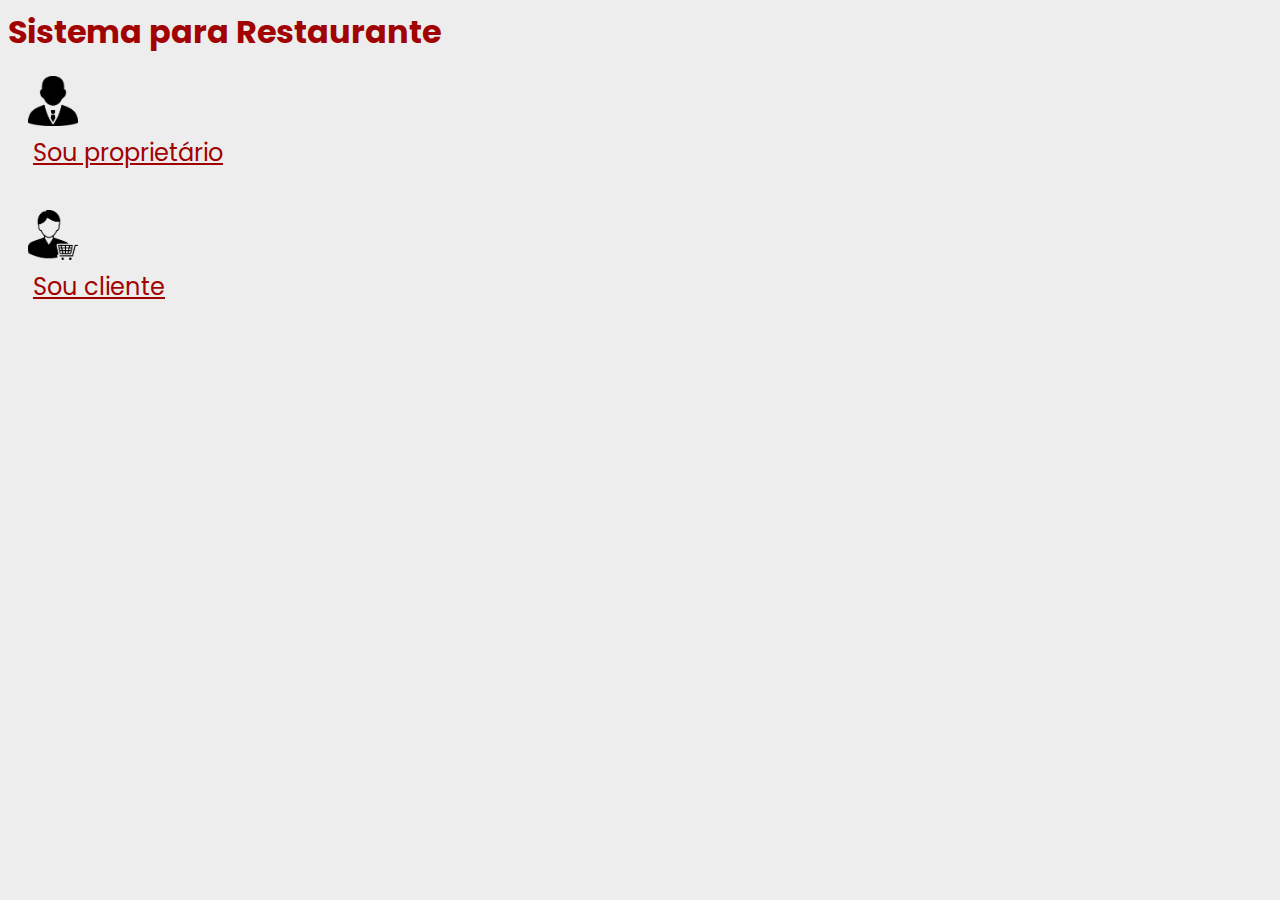
==== index.html @ 57ff30e1 "feat: start repository" ====
<!DOCTYPE html>
<html lang="pt">
    <head>
        <meta charset="UTF-8">
        <title>Restaurante</title>    
        <link rel="stylesheet" href="estilos/index.css">
    </head>
    <body>
        <div>
            <div class="titulo">Sistema para Restaurante</div>
            <div>
                <div class="item-menu">
                    <img width="50" height="50" src="imagens/boss.png">
                    <div>
                        <a href="proprietario/index.html">
                            Sou proprietário
                        </a>
                    </div>
                </div>
                <div class="item-menu">
                    <img width="50" height="50" src="imagens/customer.png">
                    <div>
                        <a href="cliente/index.html">
                            Sou cliente
                        </a>
                    </div>
                </div>
            </div>
        </div>
    </body>
</html>
---- estilos/index.css ----
@import url('https://fonts.googleapis.com/css2?family=Poppins:ital,wght@0,100;0,200;0,300;0,400;0,500;0,600;0,700;0,800;0,900;1,100;1,200;1,300;1,400;1,500;1,600;1,700;1,800;1,900&display=swap');

body {
    font-family: 'Poppins', sans-serif;
    background-color: rgb(237, 237, 237);
}

.titulo {
    color: #a10303;
    font-size: 32px;
    font-weight: bold;
}

.subtitulo {
    font-weight: bold;
}

.item-menu {
    font-size: 24px;
    padding: 20px;
}

.item-menu a {
    color: rgb(161, 3, 3);
    padding: 5px;
}

.conteudo {
    font-size: 16px;
    padding: 20px;
}

.voltar {
    color: gray;
}
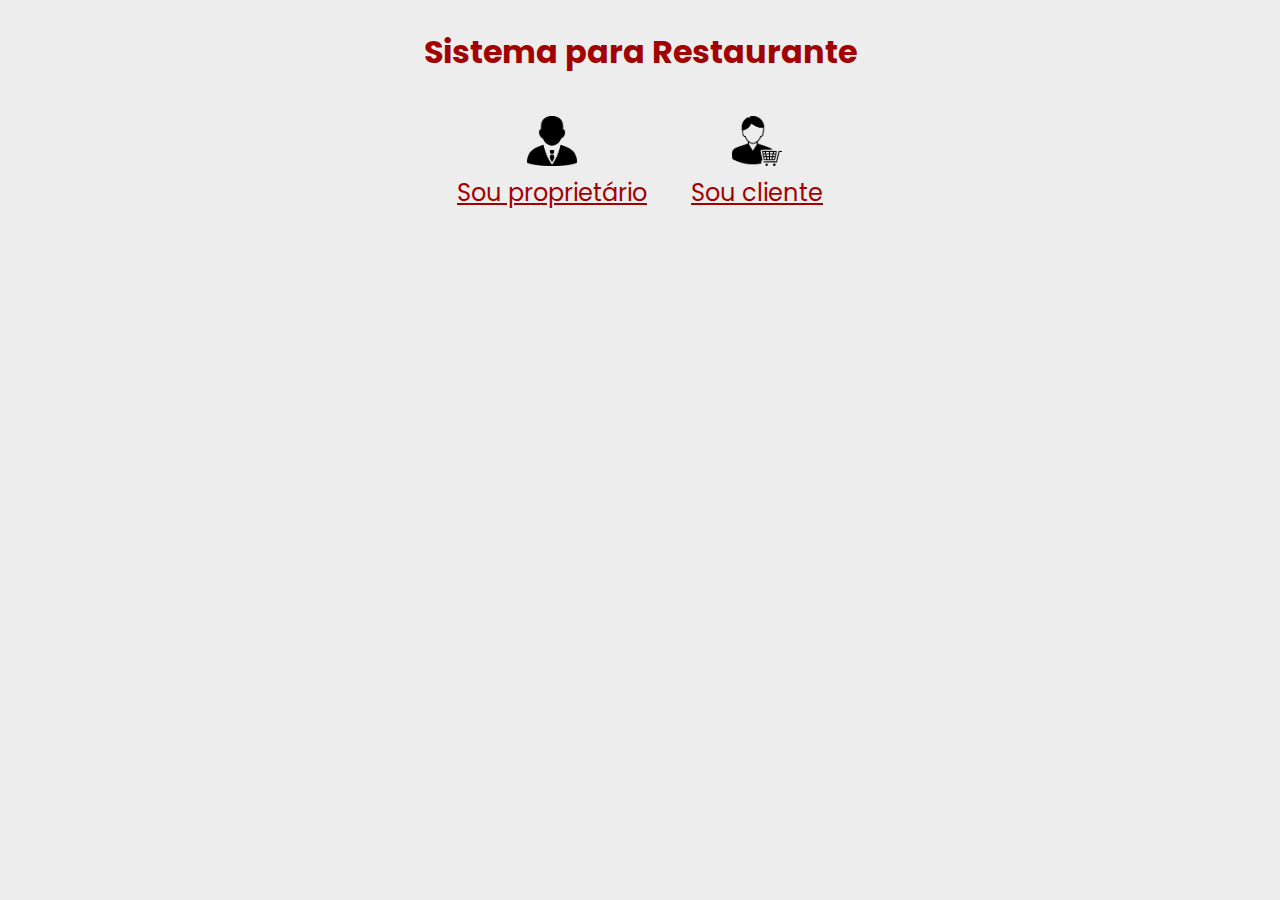
==== commit f87aca94: "update: layout" ====
--- a/index.html
+++ b/index.html
@@ -6,10 +6,10 @@
         <link rel="stylesheet" href="estilos/index.css">
     </head>
     <body>
-        <div>
+        <div class="conteudo-centralizado">
             <div class="titulo">Sistema para Restaurante</div>
-            <div>
-                <div class="item-menu">
+            <div class="menu">
+                <div class="item-menu-inicio">
                     <img width="50" height="50" src="imagens/boss.png">
                     <div>
                         <a href="proprietario/index.html">
@@ -17,7 +17,7 @@
                         </a>
                     </div>
                 </div>
-                <div class="item-menu">
+                <div class="item-menu-inicio">
                     <img width="50" height="50" src="imagens/customer.png">
                     <div>
                         <a href="cliente/index.html">
--- a/estilos/index.css
+++ b/estilos/index.css
@@ -5,10 +5,19 @@
     background-color: rgb(237, 237, 237);
 }
 
+.conteudo-centralizado {
+    text-align: center;
+}
+
+.conteudo {
+    padding: 20px
+}
+
 .titulo {
     color: #a10303;
     font-size: 32px;
     font-weight: bold;
+    padding: 20px;
 }
 
 .subtitulo {
@@ -17,12 +26,26 @@
 
 .item-menu {
     font-size: 24px;
+    padding: 20px 0px 20px 0px;
+}
+
+.item-menu a, .item-menu-inicio a {
+    color: rgb(161, 3, 3);
+}
+
+.item-menu-inicio {
+    font-size: 24px;
     padding: 20px;
 }
 
-.item-menu a {
-    color: rgb(161, 3, 3);
-    padding: 5px;
+.item-menu-proprietario {
+    font-size: 24px;
+    padding: 20px;
+}
+
+.item-menu-proprietario a {
+    color: #000000;
+    text-decoration: none;
 }
 
 .conteudo {
@@ -33,3 +56,22 @@
 .voltar {
     color: gray;
 }
+
+.menu .item-menu, .menu .item-menu-proprietario, .menu .item-menu-inicio {
+    text-align: center;
+    display: inline-block;
+}
+
+.item-subtitulo {
+    display: inline-block;
+}
+
+.cadastrar:link, .cadastrar:visited {
+    background-color: rgb(161, 3, 3);
+    color: white;
+    padding: 10px 15px;
+    text-align: center;
+    text-decoration: none;
+    display: inline-block;
+    margin-bottom: 30px;
+}
